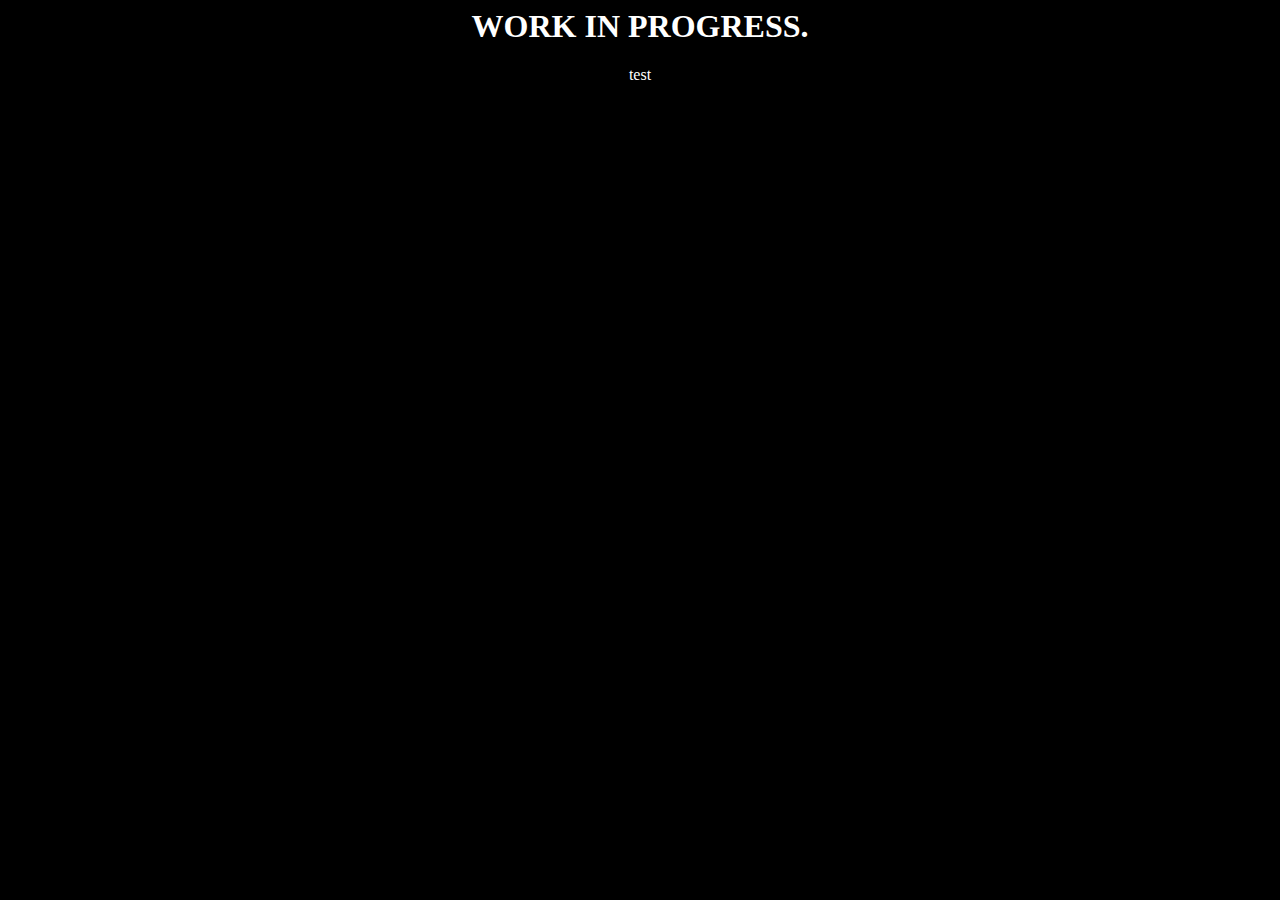
==== index.html @ 49b7bcd4 "Update index.html" ====
<link rel="stylesheet" href="main.css" />

<head>
 <title>Will is kool :></title>
</head>

<body>
 <h1 class="center">WORK IN PROGRESS.</h1>
 <p class="center">test</p>
</body>

<footer>
 <p class="center" style="color: black;">ya found me :O</p>
</footer>
---- main.css ----
* {
  background-color: black;
  color: white;
}

.center {
  text-align: center;
}
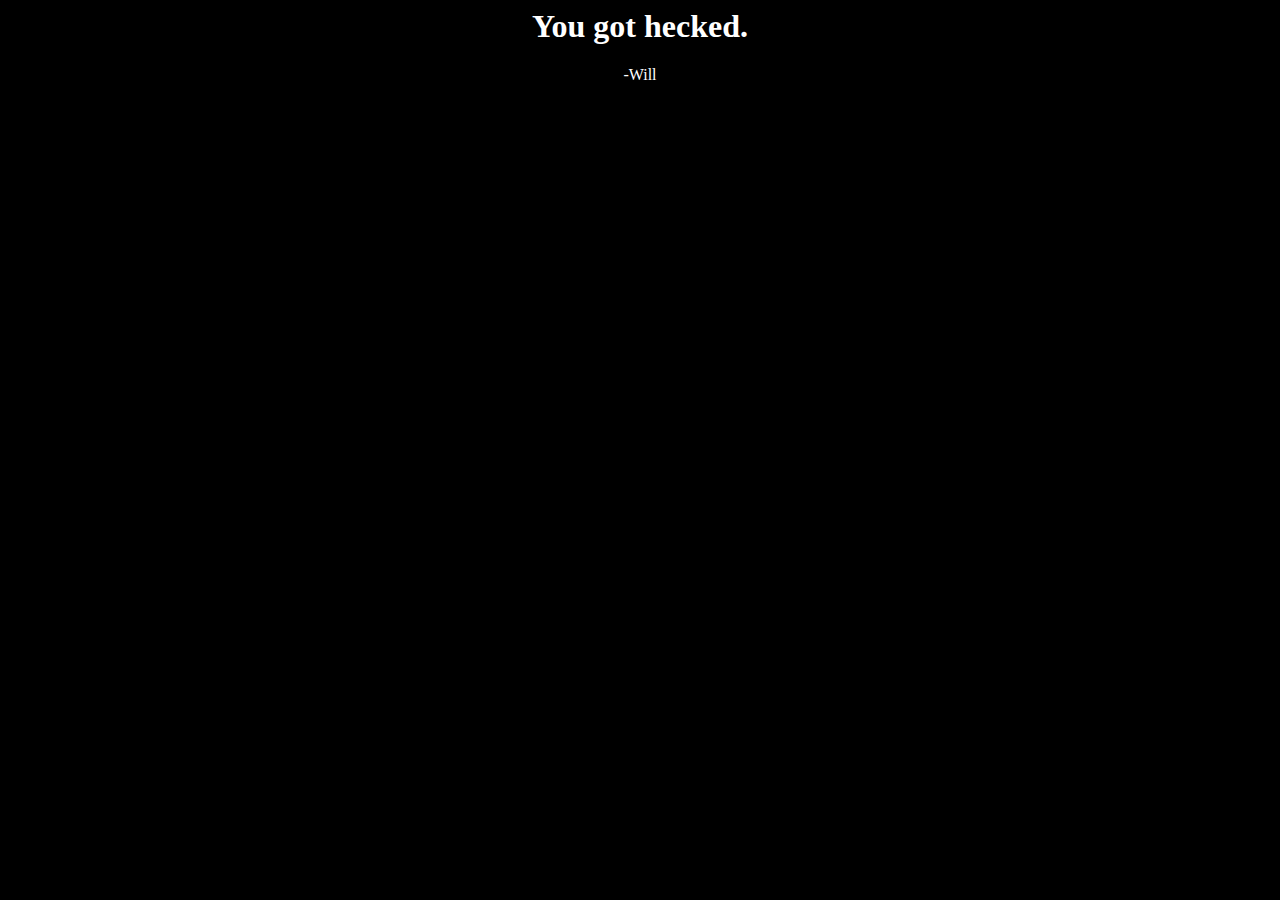
==== commit 654cf02c: "Update index.html" ====
--- a/index.html
+++ b/index.html
@@ -5,10 +5,10 @@
 </head>
 
 <body>
- <h1 class="center">WORK IN PROGRESS.</h1>
- <p class="center">test</p>
+ <h1 class="center">You got hecked.</h1>
+ <p class="center">-Will</p>
 </body>
 
 <footer>
- <p class="center" style="color: black;">ya found me :O</p>
+ <p class="center" style="color: black;">>:D</p>
 </footer>
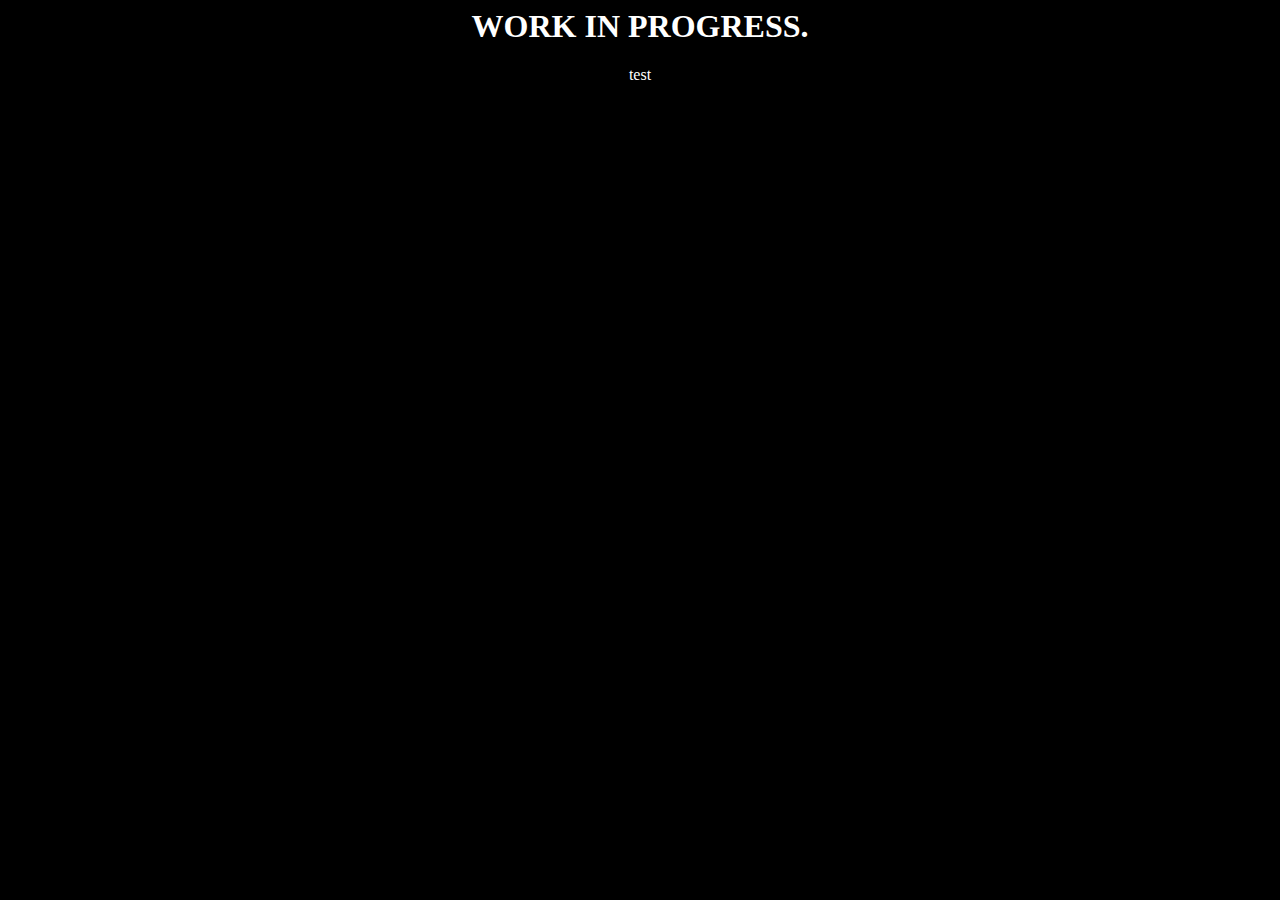
==== commit 40ab359c: "Update and rename index.php to index.html" ====
--- a/index.html
+++ b/index.html
@@ -5,10 +5,10 @@
 </head>
 
 <body>
- <h1 class="center">You got hecked.</h1>
- <p class="center">-Will</p>
+ <h1 class="center">WORK IN PROGRESS.</h1>
+ <p class="center">test</p>
 </body>
 
 <footer>
- <p class="center" style="color: black;">>:D</p>
+ <p class="center" style="color: black;">ya found me :O</p>
 </footer>
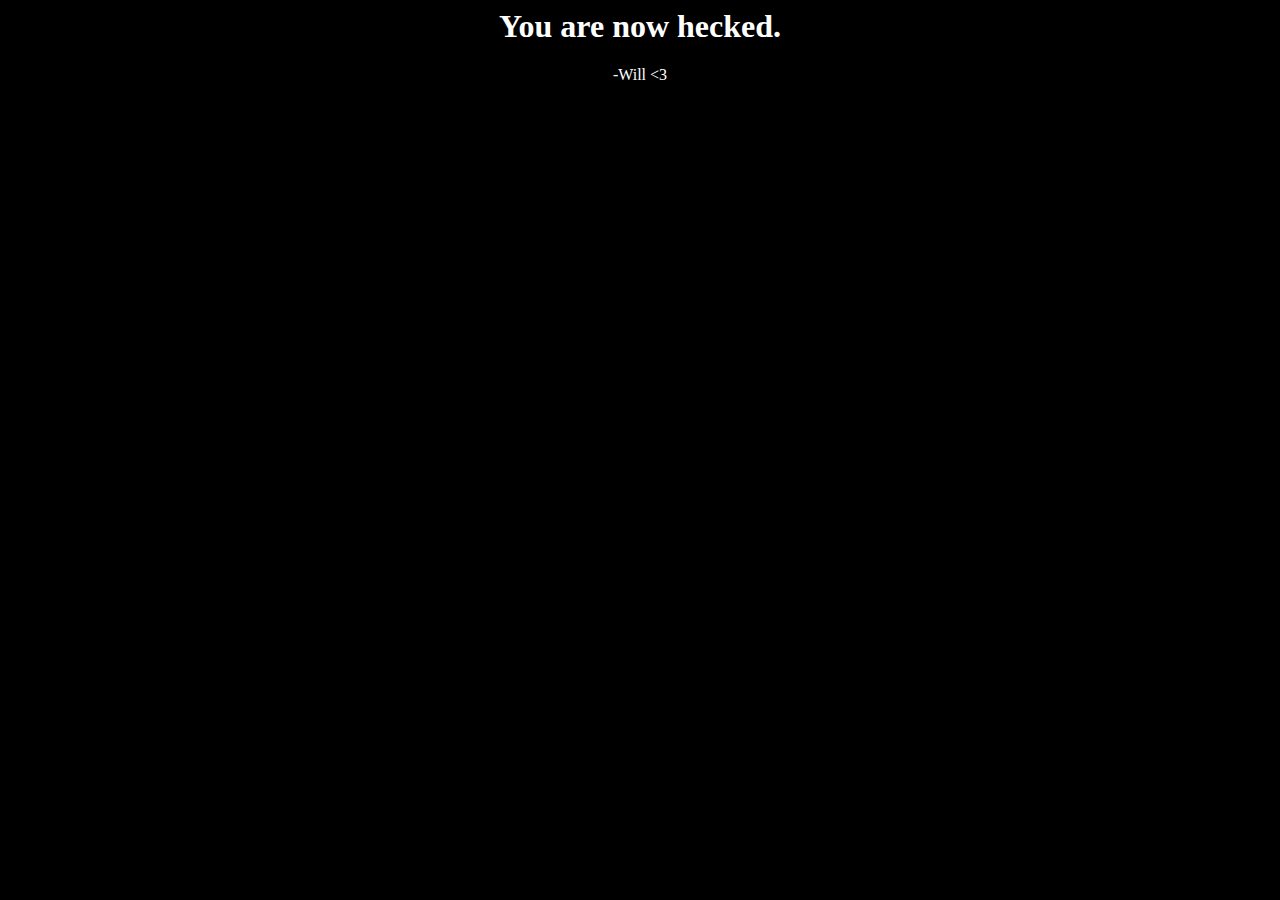
==== commit b5f2dcee: "Update index.html" ====
--- a/index.html
+++ b/index.html
@@ -5,10 +5,10 @@
 </head>
 
 <body>
- <h1 class="center">WORK IN PROGRESS.</h1>
- <p class="center">test</p>
+ <h1 class="center">You are now hecked.</h1>
+ <p class="center">-Will <3</p>
 </body>
 
 <footer>
- <p class="center" style="color: black;">ya found me :O</p>
+ <p class="center" style="color: black;">>:D</p>
 </footer>
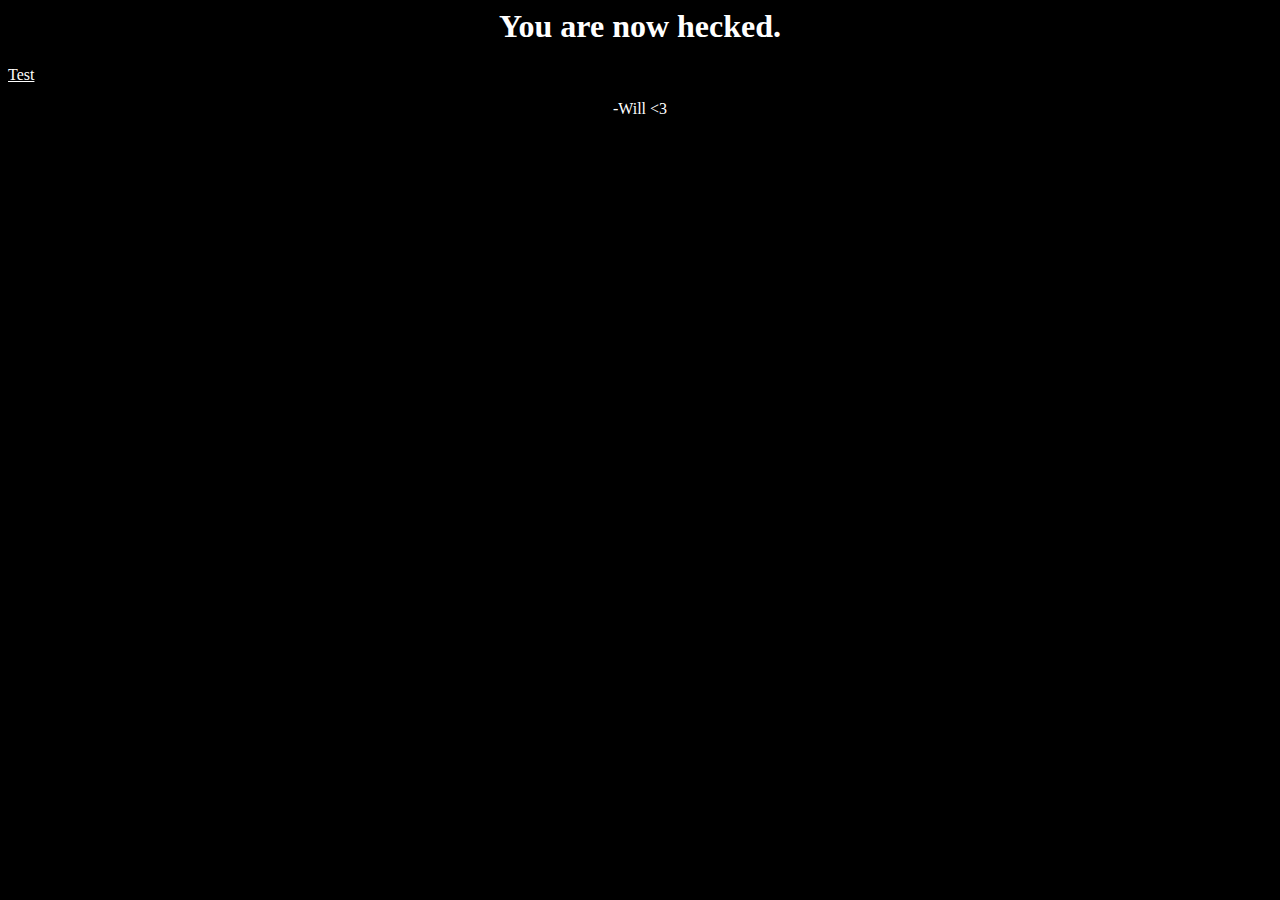
==== commit ebd7a24d: "Update index.html" ====
--- a/index.html
+++ b/index.html
@@ -1,11 +1,12 @@
 <link rel="stylesheet" href="main.css" />
 
 <head>
- <title>Will is kool :></title>
+ <title>Will is hecker mans</title>
 </head>
 
 <body>
  <h1 class="center">You are now hecked.</h1>
+ <a href="https://www.youtube.com/watch?v=dQw4w9WgXcQ" target="_blank">Test</a>
  <p class="center">-Will <3</p>
 </body>
 
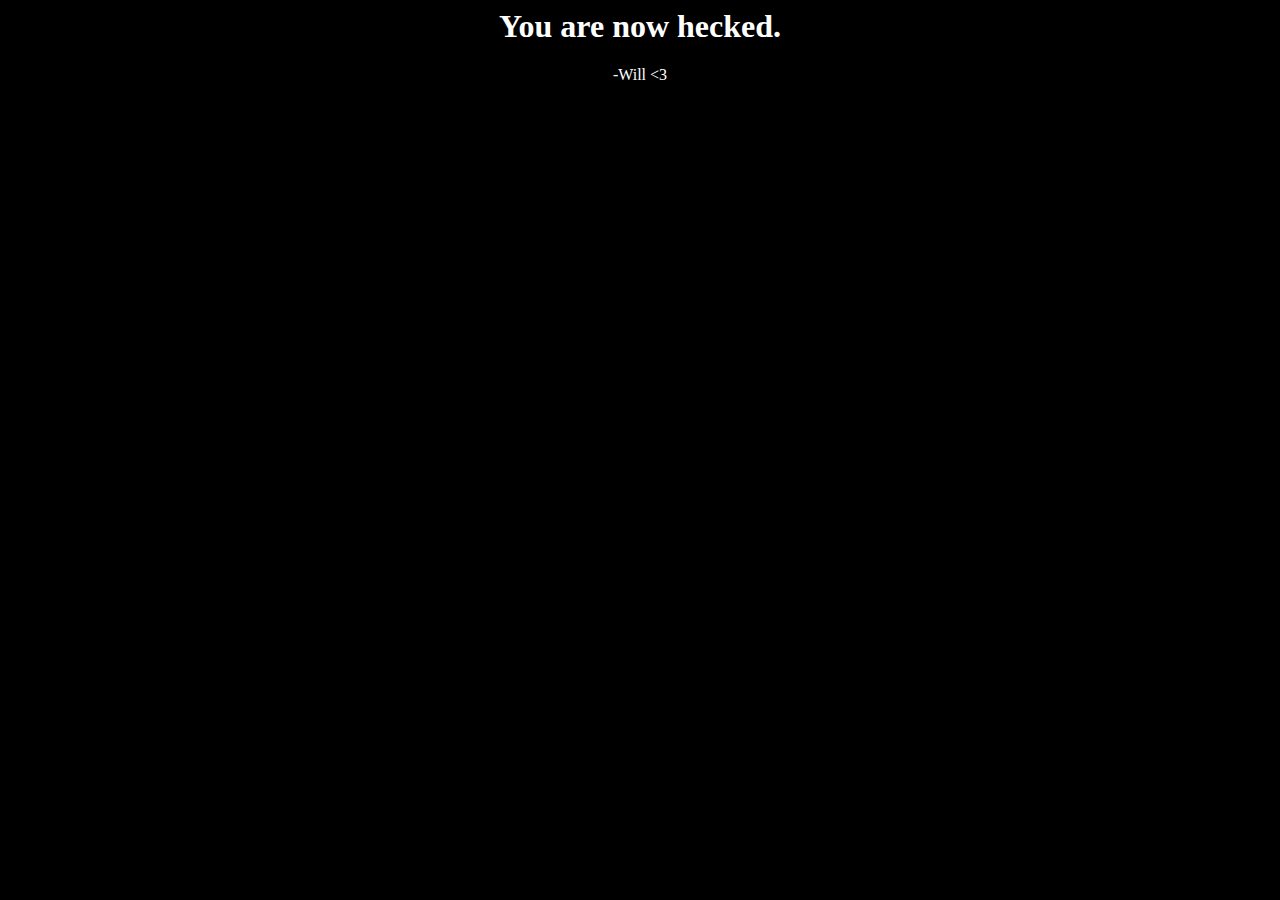
==== commit 454c4a57: "Update index.html" ====
--- a/index.html
+++ b/index.html
@@ -6,7 +6,6 @@
 
 <body>
  <h1 class="center">You are now hecked.</h1>
- <a href="https://www.youtube.com/watch?v=dQw4w9WgXcQ" target="_blank">Test</a>
  <p class="center">-Will <3</p>
 </body>
 
